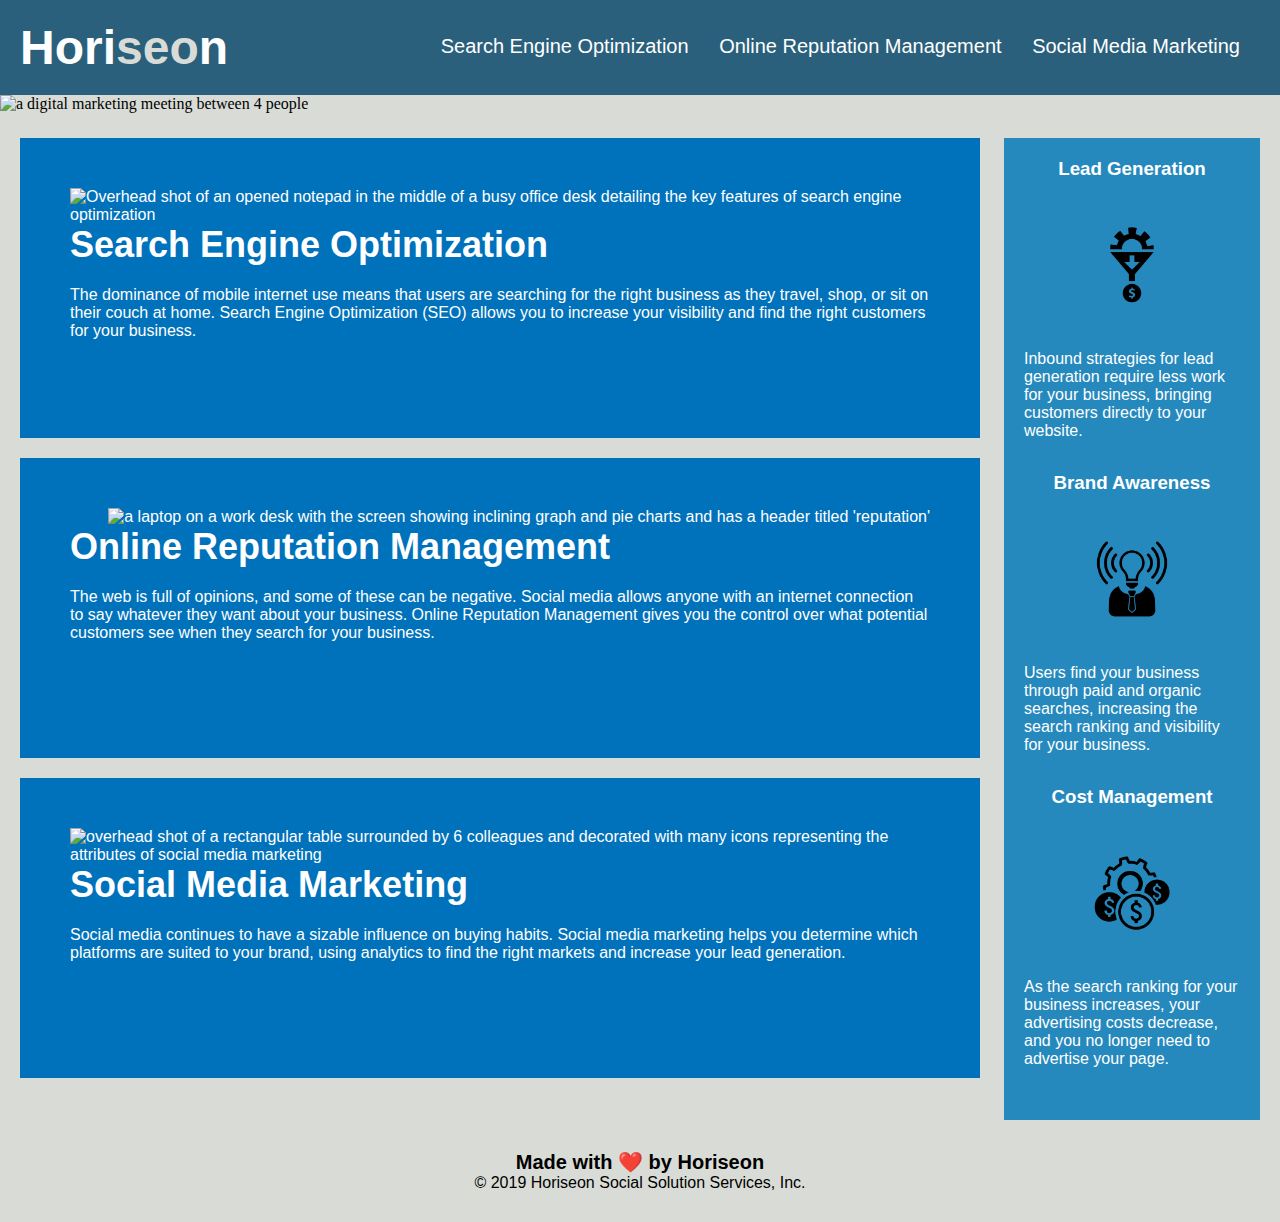
==== index.html @ 61a82647 "moved asset directory and HTML file to the main directory" ====
<!DOCTYPE html>
<html lang="en-gb">

<head>
    <meta charset="UTF-8" />
    <meta name="description" content="understand the definition and benefits of Search Engine Optimization, Online Reputation Management and Social Media Marketing.">
    <link rel="stylesheet" href="./assets/css/style.css">
    <title>Horiseon - Homepage</title>
</head>


<body>
    <main>
        <header>
            <h1>Hori<span id="seo">seo</span>n</h1>
            <nav>
                <ul>
                    <li>
                        <a href="#search-engine-optimization">Search Engine Optimization</a>
                    </li>
                    <li>
                        <a href="#online-reputation-management">Online Reputation Management</a>
                    </li>
                    <li>
                        <a href="#social-media-marketing">Social Media Marketing</a>
                    </li>
                </ul>
            </nav>
        </header>
        <img src="assets/images/digital-marketing-meeting.jpg" id="cover-photo" alt="a digital marketing meeting between 4 people"/>
        <section id="content">
            <div id="search-engine-optimization" class="content-containers">
                <img src="./assets/images/search-engine-optimization.jpg" class="float-left nav-content-images" alt="Overhead shot of an opened notepad in the middle of a busy office desk detailing the key features of search engine optimization" />
                <h2 class="nav-content-title">Search Engine Optimization</h2>
                <p>
                    The dominance of mobile internet use means that users are searching for the right business as they travel, shop, or sit on their couch at home. Search Engine Optimization (SEO) allows you to increase your visibility and find the right customers for your business.
                </p>
            </div>
            <div id="online-reputation-management" class="content-containers">
                <img src="./assets/images/online-reputation-management.jpg" class="float-right nav-content-images" alt=" a laptop on a work desk with the screen showing inclining graph and pie charts and has a header titled 'reputation'" />
                <h2 class="nav-content-title">Online Reputation Management</h2>
                <p>
                    The web is full of opinions, and some of these can be negative. Social media allows anyone with an internet connection to say whatever they want about your business. Online Reputation Management gives you the control over what potential customers see when they search for your business.
                </p>
            </div>
            <div id="social-media-marketing" class="content-containers">
                <img src="./assets/images/social-media-marketing.jpg" class="float-left nav-content-images" alt="overhead shot of a rectangular table surrounded by 6 colleagues and decorated with many icons representing the attributes of social media marketing" />
                <h2 class="nav-content-title">Social Media Marketing</h2>
                <p>
                    Social media continues to have a sizable influence on buying habits. Social media marketing helps you determine which platforms are suited to your brand, using analytics to find the right markets and increase your lead generation.
                </p>
            </div>
        </section>
        <aside id="benefits">
            <div class="benefit-points">
                <h3 class="benefits-header">Lead Generation</h3>
                <img src="./assets/images/lead-generation.png" class="benefit-images" alt="a mechanical cog going through a funnel and converting to a dollar symbol at the other end"/>
                <p>
                    Inbound strategies for lead generation require less work for your business, bringing customers directly to your website.
                </p>
            </div>
            <div class="benefit-points">
                <h3 class="benefits-header">Brand Awareness</h3>
                <img src="./assets/images/brand-awareness.png" class="benefit-images" alt="a light bulb surrounded by three curved beam lines on both the left and right side"/>
                <p>
                    Users find your business through paid and organic searches, increasing the search ranking and visibility for your business.
                </p>
            </div>
            <div class="benefit-points">
                <h3 class="benefits-header">Cost Management</h3>
                <img src="./assets/images/cost-management.png" class="benefit-images" alt="a mechanical cog with three dollar signs"/>
                <p>
                    As the search ranking for your business increases, your advertising costs decrease, and you no longer need to advertise your page.
                </p>
            </div>
        </aside>
        <footer id="footer">
            <h3>Made with ❤️️ by Horiseon</h3>
            <p>
                &copy; 2019 Horiseon Social Solution Services, Inc.
            </p>
        </footer>
    </main>
</body>

</html>
---- assets/css/style.css ----
* {
    box-sizing: border-box;
    padding: 0;
    margin: 0;
}

body {
    background-color: #d9dcd6;
}

header {
    padding: 20px;
    font-family: 'Trebuchet MS', 'Lucida Sans Unicode', 'Lucida Grande', 'Lucida Sans', Arial, sans-serif;
    background-color: #2a607c;
    color: #ffffff;
}

header h1 {
    display: inline-block;
    font-size: 48px;
}

header h1 #seo {
    color: #d9dcd6;
}

header nav {
    padding-top: 15px;
    margin-right: 20px;
    float: right;
    font-family: 'Gill Sans', 'Gill Sans MT', Calibri, 'Trebuchet MS', sans-serif;
    font-size: 20px;
}

header nav ul {
    list-style-type: none;
}

header nav ul li {
    display: inline-block;
    margin-left: 25px;
}

a {
    color: #ffffff;
    text-decoration: none;
}

p {
    font-size: 16px;
}

#cover-photo {
    height: 800px;
    width: 100%;
    margin-bottom: 25px;
    object-fit: cover;
}

.float-left {
    float: left;
    margin-right: 25px;
}

.float-right {
    float: right;
    margin-left: 25px;
}

#content {
    width: 75%;
    display: inline-block;
    margin-left: 20px;
}

#benefits {
    margin-right: 20px;
    padding: 20px;
    clear: both;
    float: right;
    width: 20%;
    height: 100%;
    font-family: 'Gill Sans', 'Gill Sans MT', Calibri, 'Trebuchet MS', sans-serif;
    background-color: #2589bd;
}

.benefit-points {
    margin-bottom: 32px;
    color: #ffffff;
}


.benefits-header {
    margin-bottom: 10px;
    text-align: center;
}


.benefit-images {
    display: block;
    margin: 10px auto;
    max-width: 150px;
}

.content-containers  {
    margin-bottom: 20px;
    padding: 50px;
    height: 300px;
    font-family: 'Gill Sans', 'Gill Sans MT', Calibri, 'Trebuchet MS', sans-serif;
    background-color: #0072bb;
    color: #ffffff;
}

.nav-content-images {
    max-height: 200px;
}


.nav-content-title {
    margin-bottom: 20px;
    font-size: 36px;
}

#footer {
    padding: 30px;
    clear: both;
    font-family: 'Trebuchet MS', 'Lucida Sans Unicode', 'Lucida Grande', 'Lucida Sans', Arial, sans-serif;
    text-align: center;
}

#footer h3 {
    font-size: 20px;
}
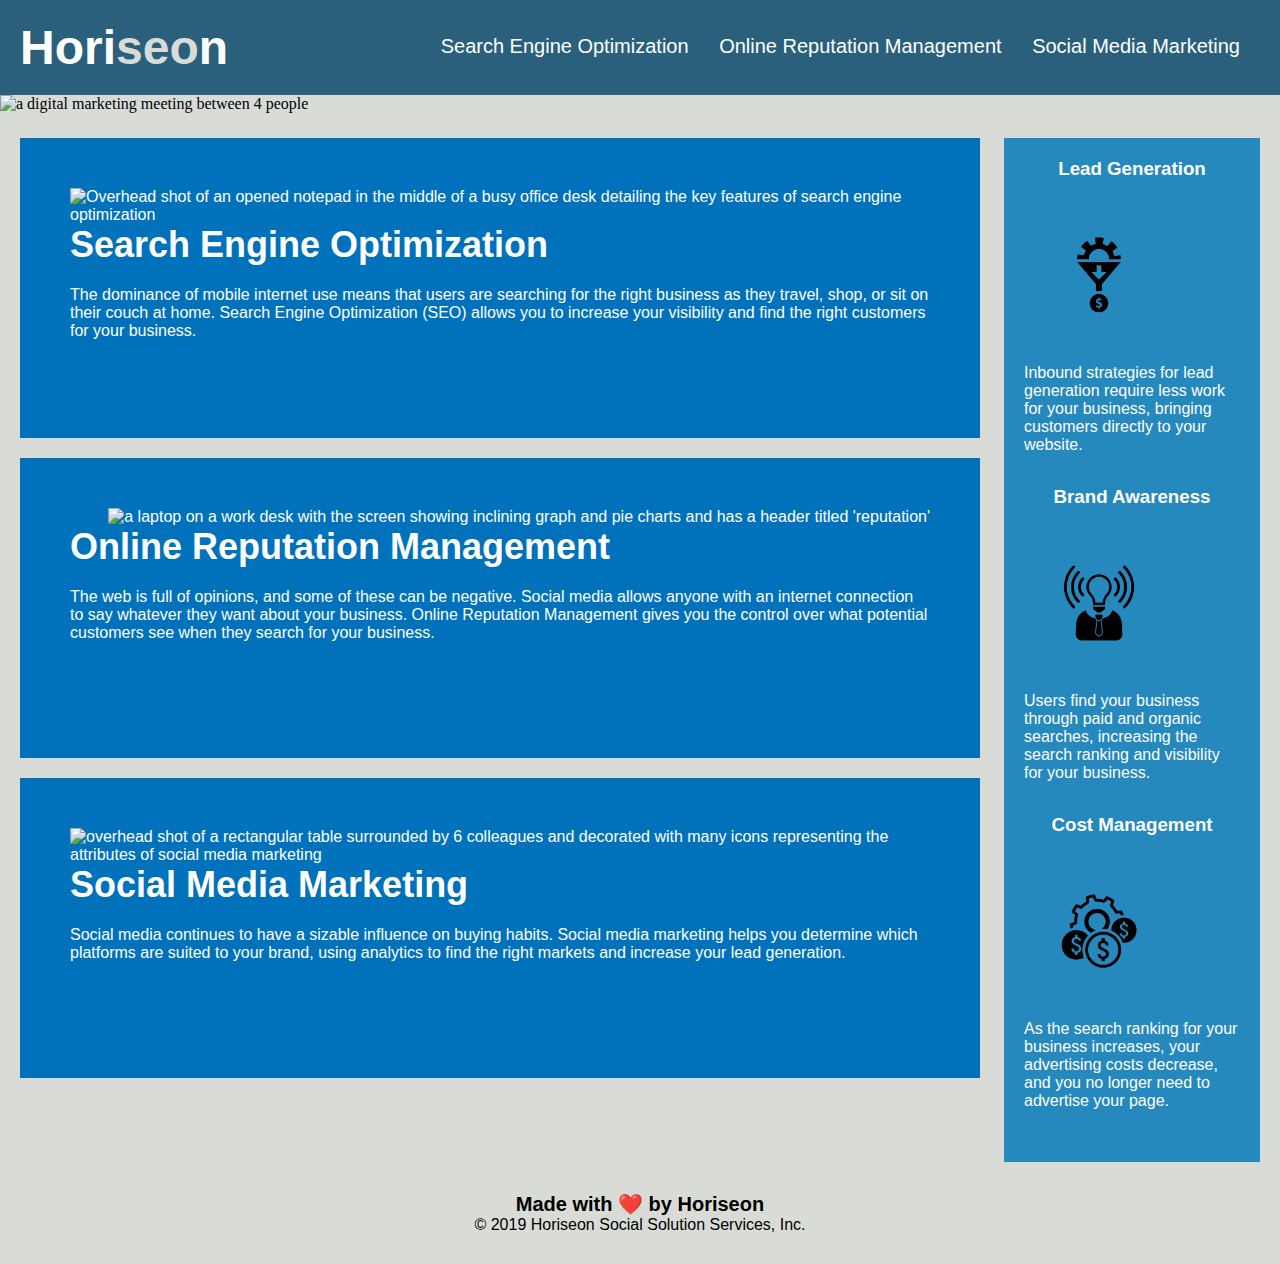
==== commit 2bdda3b7: "modified html and css to accommodate feedback from marker" ====
--- a/index.html
+++ b/index.html
@@ -10,9 +10,8 @@
 
 
 <body>
-    <main>
-        <header>
-            <h1>Hori<span id="seo">seo</span>n</h1>
+    <header>
+        <h1>Hori<span id="seo">seo</span>n</h1>
             <nav>
                 <ul>
                     <li>
@@ -26,55 +25,56 @@
                     </li>
                 </ul>
             </nav>
-        </header>
-        <img src="assets/images/digital-marketing-meeting.jpg" id="cover-photo" alt="a digital marketing meeting between 4 people"/>
-        <section id="content">
-            <div id="search-engine-optimization" class="content-containers">
+    </header>
+    <main>
+        <img src="./assets/images/digital-marketing-meeting.jpg" id="cover-photo" alt="a digital marketing meeting between 4 people"/>
+        <main id="content">
+            <section id="search-engine-optimization" class="content-containers">
                 <img src="./assets/images/search-engine-optimization.jpg" class="float-left nav-content-images" alt="Overhead shot of an opened notepad in the middle of a busy office desk detailing the key features of search engine optimization" />
                 <h2 class="nav-content-title">Search Engine Optimization</h2>
                 <p>
                     The dominance of mobile internet use means that users are searching for the right business as they travel, shop, or sit on their couch at home. Search Engine Optimization (SEO) allows you to increase your visibility and find the right customers for your business.
                 </p>
-            </div>
-            <div id="online-reputation-management" class="content-containers">
+            </section>
+            <section id="online-reputation-management" class="content-containers">
                 <img src="./assets/images/online-reputation-management.jpg" class="float-right nav-content-images" alt=" a laptop on a work desk with the screen showing inclining graph and pie charts and has a header titled 'reputation'" />
                 <h2 class="nav-content-title">Online Reputation Management</h2>
                 <p>
                     The web is full of opinions, and some of these can be negative. Social media allows anyone with an internet connection to say whatever they want about your business. Online Reputation Management gives you the control over what potential customers see when they search for your business.
                 </p>
-            </div>
-            <div id="social-media-marketing" class="content-containers">
+            </section>
+            <section id="social-media-marketing" class="content-containers">
                 <img src="./assets/images/social-media-marketing.jpg" class="float-left nav-content-images" alt="overhead shot of a rectangular table surrounded by 6 colleagues and decorated with many icons representing the attributes of social media marketing" />
                 <h2 class="nav-content-title">Social Media Marketing</h2>
                 <p>
                     Social media continues to have a sizable influence on buying habits. Social media marketing helps you determine which platforms are suited to your brand, using analytics to find the right markets and increase your lead generation.
                 </p>
-            </div>
-        </section>
+            </section>
+        </main>
         <aside id="benefits">
-            <div class="benefit-points">
+            <section class="benefit-points">
                 <h3 class="benefits-header">Lead Generation</h3>
                 <img src="./assets/images/lead-generation.png" class="benefit-images" alt="a mechanical cog going through a funnel and converting to a dollar symbol at the other end"/>
                 <p>
                     Inbound strategies for lead generation require less work for your business, bringing customers directly to your website.
                 </p>
-            </div>
-            <div class="benefit-points">
+            </section>
+            <section class="benefit-points">
                 <h3 class="benefits-header">Brand Awareness</h3>
                 <img src="./assets/images/brand-awareness.png" class="benefit-images" alt="a light bulb surrounded by three curved beam lines on both the left and right side"/>
                 <p>
                     Users find your business through paid and organic searches, increasing the search ranking and visibility for your business.
                 </p>
-            </div>
-            <div class="benefit-points">
+            </section>
+            <section class="benefit-points">
                 <h3 class="benefits-header">Cost Management</h3>
                 <img src="./assets/images/cost-management.png" class="benefit-images" alt="a mechanical cog with three dollar signs"/>
                 <p>
                     As the search ranking for your business increases, your advertising costs decrease, and you no longer need to advertise your page.
                 </p>
-            </div>
+            </section>
         </aside>
-        <footer id="footer">
+        <footer>
             <h3>Made with ❤️️ by Horiseon</h3>
             <p>
                 &copy; 2019 Horiseon Social Solution Services, Inc.
--- a/assets/css/style.css
+++ b/assets/css/style.css
@@ -1,14 +1,17 @@
 * {
+    /* Ensures that paddings and borders are included in the total width and height for all elements and sets default padding and margin for all elements in the browser to zero */
     box-sizing: border-box;
     padding: 0;
     margin: 0;
 }
 
 body {
+    /*Sets background color for the body of the page*/
     background-color: #d9dcd6;
 }
 
 header {
+    /*adds padding, sets font, font color and background color for the header element*/
     padding: 20px;
     font-family: 'Trebuchet MS', 'Lucida Sans Unicode', 'Lucida Grande', 'Lucida Sans', Arial, sans-serif;
     background-color: #2a607c;
@@ -16,15 +19,18 @@
 }
 
 header h1 {
+    /*Sets h1 element in the header to inline-block including font size*/
     display: inline-block;
     font-size: 48px;
 }
 
 header h1 #seo {
+     /*sets text color for span element within the h1 element of the header*/
     color: #d9dcd6;
 }
 
 header nav {
+     /*sets font text and size and adds padding and margin to the nav element in the header*/
     padding-top: 15px;
     margin-right: 20px;
     float: right;
@@ -33,24 +39,34 @@
 }
 
 header nav ul {
+     /*removes default bullets that comes with the list in the nav bar in the header element*/
     list-style-type: none;
 }
 
 header nav ul li {
+     /*sets list in the nav bar of the header element to inline-block so it is displayed side by side*/
     display: inline-block;
     margin-left: 25px;
 }
 
 a {
+     /*set font colour for anchor tags and removes any default text decor*/
     color: #ffffff;
     text-decoration: none;
 }
 
+a:hover {
+      /*set font colour for anchor tags to blue when users hover the links in the nav bar*/
+    color: #0072bb;
+}
+
 p {
+     /*defines font size for all paragraph element in the webpage*/
     font-size: 16px;
 }
 
 #cover-photo {
+     /*sets height, width, fit and margin for the cover photo on the webpage*/
     height: 800px;
     width: 100%;
     margin-bottom: 25px;
@@ -58,22 +74,49 @@
 }
 
 .float-left {
+     /*sets images with class = float-left to float to the left*/
     float: left;
     margin-right: 25px;
 }
 
 .float-right {
+     /*sets images with class = float-right to float to the right*/
     float: right;
     margin-left: 25px;
 }
 
 #content {
+     /*sets the main container to display as inline-block thus enabling us to set the width*/
     width: 75%;
     display: inline-block;
     margin-left: 20px;
 }
 
+.content-containers  {
+     /*sets a margin, padding, font, background color and font color of three sections within the main container*/
+    margin-bottom: 20px;
+    padding: 50px;
+    height: 300px;
+    font-family: 'Gill Sans', 'Gill Sans MT', Calibri, 'Trebuchet MS', sans-serif;
+    background-color: #0072bb;
+    color: #ffffff;
+}
+
+.nav-content-images {
+     /*set the maximum height of all images in our main container irrespective of the screen size */
+    max-height: 200px;
+}
+
+
+.nav-content-title {
+     /*sets a margin and font size of the title of our sections within the main container*/
+    margin-bottom: 20px;
+    font-size: 36px;
+}
+
+
 #benefits {
+     /*add margin, padding, width, heights, font type and backgrounf color for the aside container*/
     margin-right: 20px;
     padding: 20px;
     clear: both;
@@ -85,49 +128,35 @@
 }
 
 .benefit-points {
+     /*sets margin and font color for the sections inside the aside container*/
     margin-bottom: 32px;
     color: #ffffff;
 }
 
 
 .benefits-header {
+     /*adds margin and aligns the headers in the aside sections to be centred*/
     margin-bottom: 10px;
     text-align: center;
 }
 
 
 .benefit-images {
-    display: block;
+     /*displays images in the aside sections as block items and sets a maximum width*/
     margin: 10px auto;
     max-width: 150px;
 }
 
-.content-containers  {
-    margin-bottom: 20px;
-    padding: 50px;
-    height: 300px;
-    font-family: 'Gill Sans', 'Gill Sans MT', Calibri, 'Trebuchet MS', sans-serif;
-    background-color: #0072bb;
-    color: #ffffff;
-}
 
-.nav-content-images {
-    max-height: 200px;
-}
-
-
-.nav-content-title {
-    margin-bottom: 20px;
-    font-size: 36px;
-}
-
-#footer {
+footer {
+     /*adds padding, font type and align footer text to the centre*/
     padding: 30px;
     clear: both;
     font-family: 'Trebuchet MS', 'Lucida Sans Unicode', 'Lucida Grande', 'Lucida Sans', Arial, sans-serif;
     text-align: center;
 }
 
-#footer h3 {
+footer h3 {
+     /*set font size of the h3 element within the footer*/
     font-size: 20px;
 }
